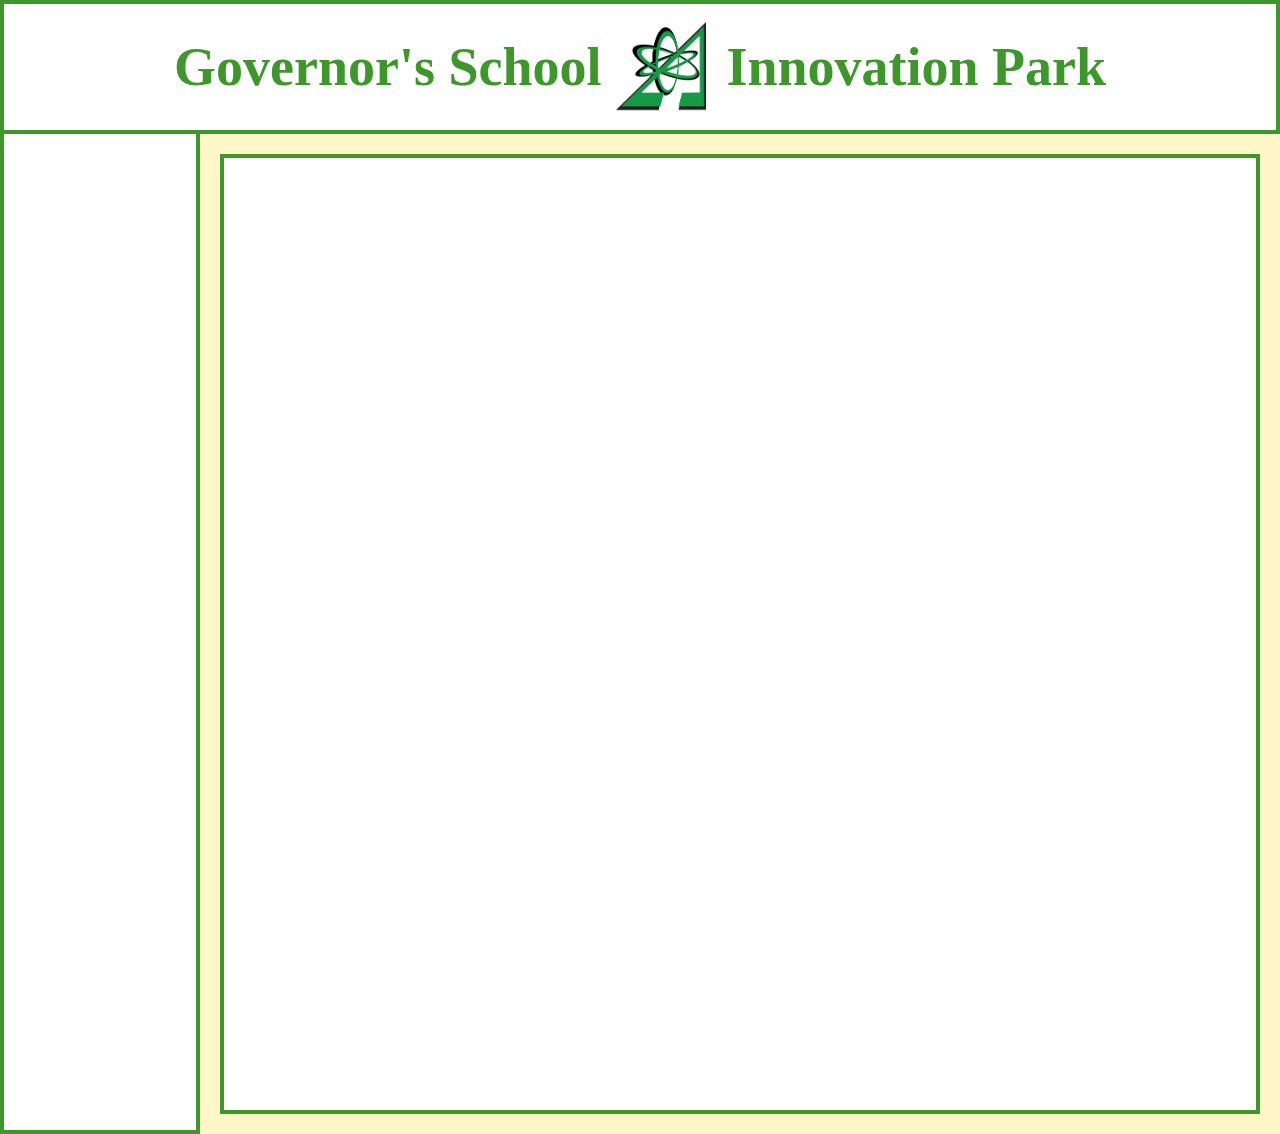
==== index.html @ 331c1c60 "Created the website, added header, sidebar, and main body, as well as darkmode future" ====
<!DOCTYPE html>
<html lang="en">
<head>
    <meta charset="UTF-8">
    <meta http-equiv="X-UA-Compatible" content="IE=edge">
    <meta name="viewport" content="width=device-width, initial-scale=1.0">
    <link rel = "stylesheet" href = "style.css">
    <title> Gov School </title>
</head>
<body>
    
    <header class = "header">
        <h1> Governor's School </h1>
        <img src = "images/governors-school-logo2.gif"> 
        <h1> Innovation Park</h1>
    </header>

    <main id = "main">
        <div class = "sidebar"> 


        </div>

        <div class = "mainDisplay">

        </div>




    </main>

    <script src = "script.js"></script>
</body>
</html>
---- style.css ----
body {
    margin: 0px;
    display: flex;
    flex-direction: column;
}

.header {
    height: 14vh;
    background-color: rgb(255, 255, 255);
    color: rgb(61, 151, 42);
    display: flex;
    align-items: center;
    justify-content: center;
    gap: 20px;
    position: sticky; top: 0;
    font-size: 3vh;
    border: 0.38vw solid rgb(61, 151, 42);
}

.header img {
    width: 10vh;
    height: 10vh;
    margin-left: -5px;
}

main {
    display: flex;
    background-color: rgb(255, 247, 199);
    height: 1000px;
}

.sidebar {
    background-color: rgb(255, 255, 255);
    max-width: 15vw;
    flex: auto;
    border: 0.38vw solid rgb(61, 151, 42);
    border-top: 0px;
}

.mainDisplay {
   background-color: rgb(255, 255, 255);
   margin: 20px;
   flex: auto;
   border: 0.38vw solid rgb(61, 151, 42);
}
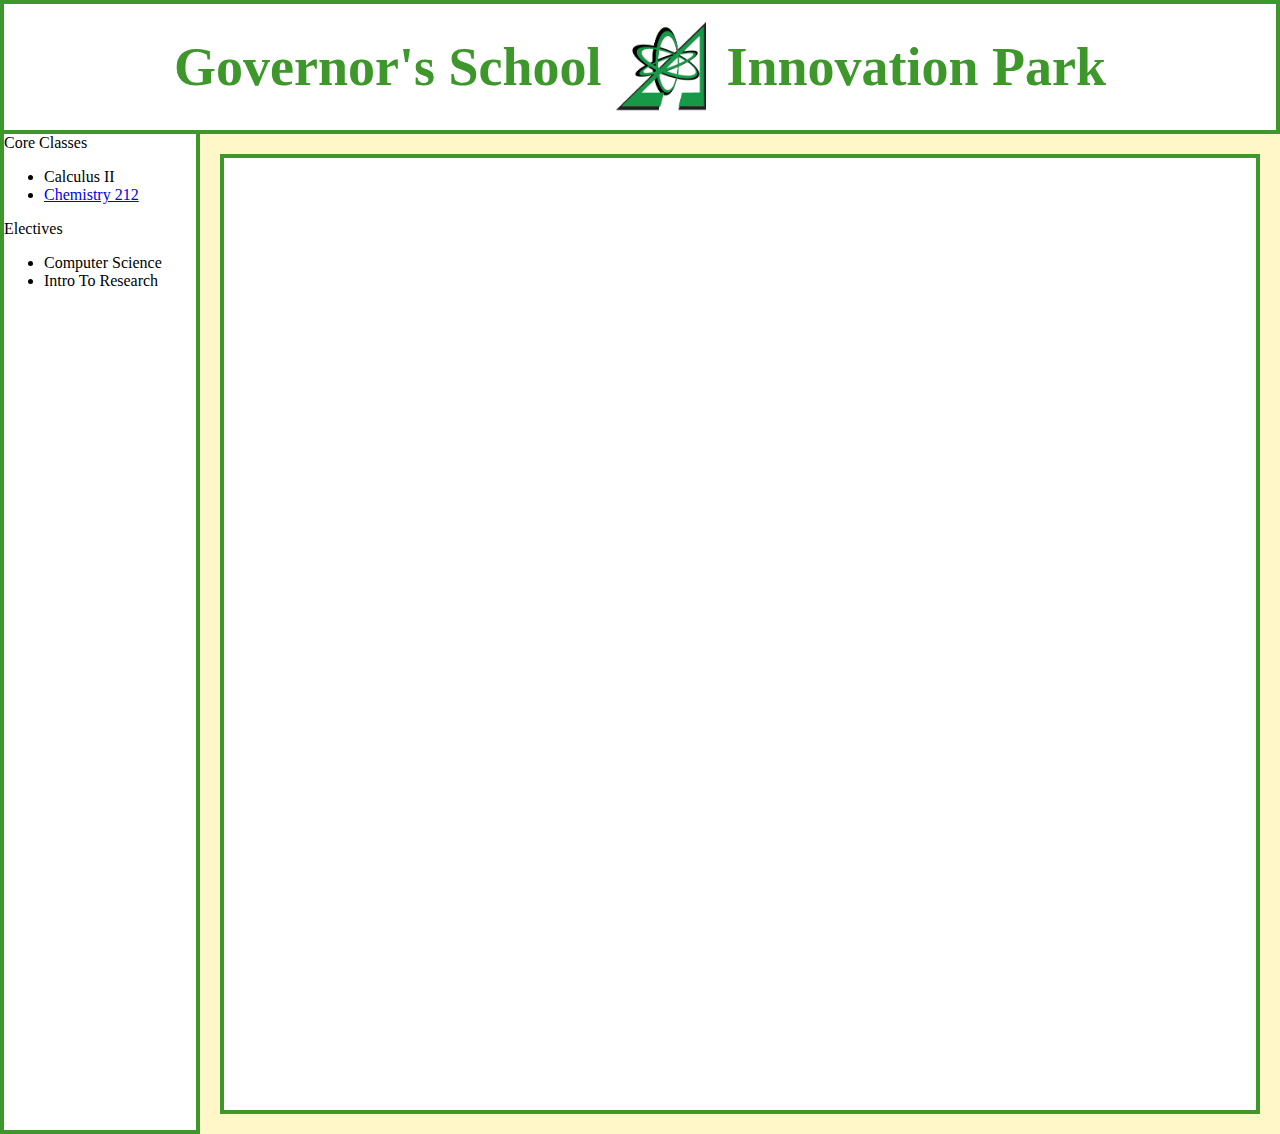
==== commit 430a9ba6: "Added Chem 212 page and working dark mode for tables" ====
--- a/index.html
+++ b/index.html
@@ -17,8 +17,21 @@
 
     <main id = "main">
         <div class = "sidebar"> 
+            <div> Core Classes 
+                <ul> 
+                    <li> Calculus II </li>
+                    <li> <a href = "chem/chempage.html"> Chemistry 212</a> </li>
+                </ul>
+            </div>
+
+            <div> Electives 
+                <ul> 
+                    <li>Computer Science </a> </li>
+                    <li> Intro To Research </li>
+                </ul>
 
 
+            </div>
         </div>
 
         <div class = "mainDisplay">
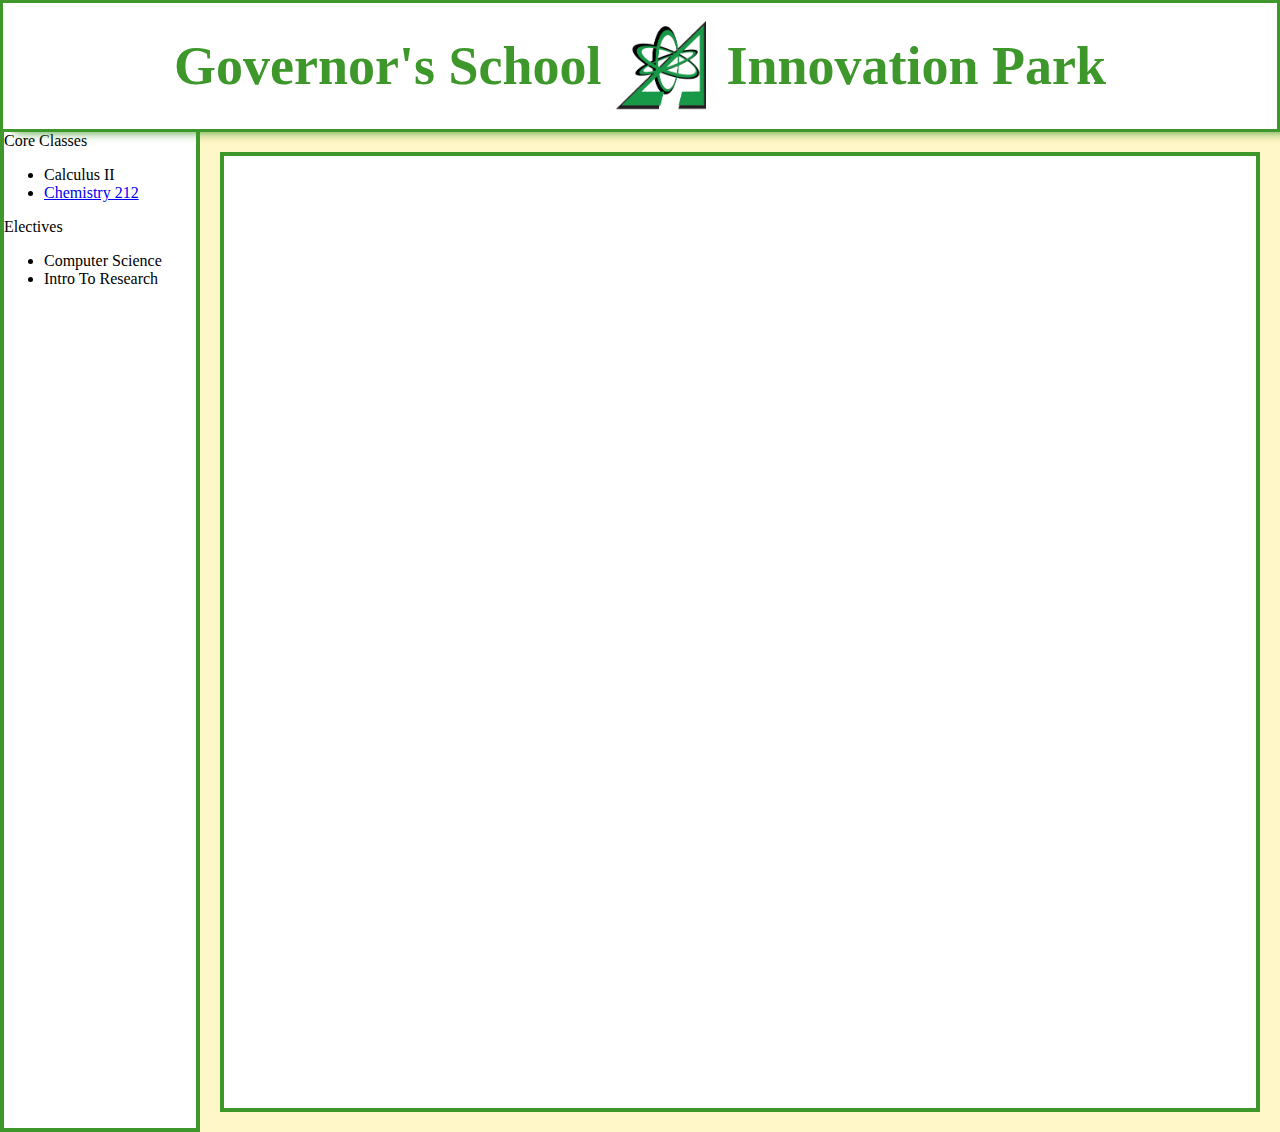
==== commit 25d053f8: "Added more chem notes about coordination and solutions. Made sidebar fixed" ====
--- a/index.html
+++ b/index.html
@@ -12,6 +12,7 @@
     <header class = "header">
         <h1> Governor's School </h1>
         <img src = "images/governors-school-logo2.gif"> 
+        
         <h1> Innovation Park</h1>
     </header>
 
@@ -36,6 +37,8 @@
 
         <div class = "mainDisplay">
 
+           
+            
         </div>
 
 
--- a/style.css
+++ b/style.css
@@ -2,6 +2,11 @@
     margin: 0px;
     display: flex;
     flex-direction: column;
+}
+
+a:visited {
+    text-decoration: none;
+    color: black;
 }
 
 .header {
@@ -14,7 +19,8 @@
     gap: 20px;
     position: sticky; top: 0;
     font-size: 3vh;
-    border: 0.38vw solid rgb(61, 151, 42);
+    border: 0.3vw solid rgb(61, 151, 42);
+    box-shadow: 15px 0px 10px rgb(61, 151, 42);
 }
 
 .header img {
@@ -35,6 +41,7 @@
     flex: auto;
     border: 0.38vw solid rgb(61, 151, 42);
     border-top: 0px;
+    
 }
 
 .mainDisplay {
@@ -42,4 +49,12 @@
    margin: 20px;
    flex: auto;
    border: 0.38vw solid rgb(61, 151, 42);
-}+}
+
+.mainheader {
+    display: flex;
+    gap: 15px;
+    justify-content: center;
+    align-items: center;
+}
+
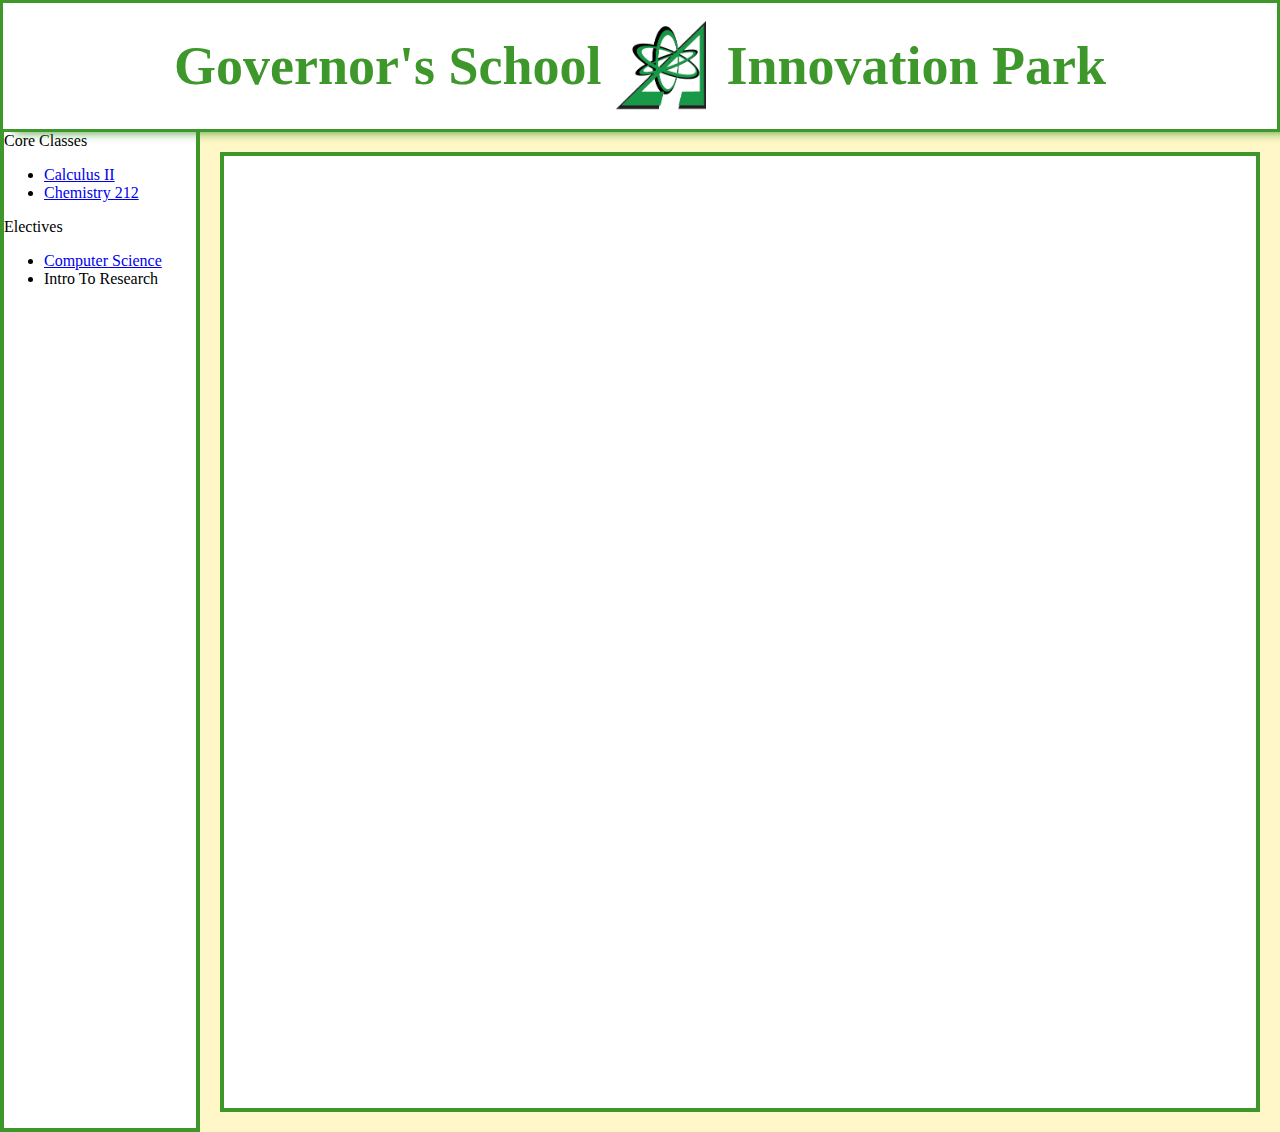
==== commit 3b99fca1: "Added classes for comp sci and calculus, made basic menu for them" ====
--- a/index.html
+++ b/index.html
@@ -12,7 +12,6 @@
     <header class = "header">
         <h1> Governor's School </h1>
         <img src = "images/governors-school-logo2.gif"> 
-        
         <h1> Innovation Park</h1>
     </header>
 
@@ -20,14 +19,14 @@
         <div class = "sidebar"> 
             <div> Core Classes 
                 <ul> 
-                    <li> Calculus II </li>
+                    <li> <a href = "calc/calcII.html">Calculus II </a></li>
                     <li> <a href = "chem/chempage.html"> Chemistry 212</a> </li>
                 </ul>
             </div>
 
             <div> Electives 
                 <ul> 
-                    <li>Computer Science </a> </li>
+                    <li> <a href ="comp-sci/compsci.html">Computer Science </a> </li>
                     <li> Intro To Research </li>
                 </ul>
 
